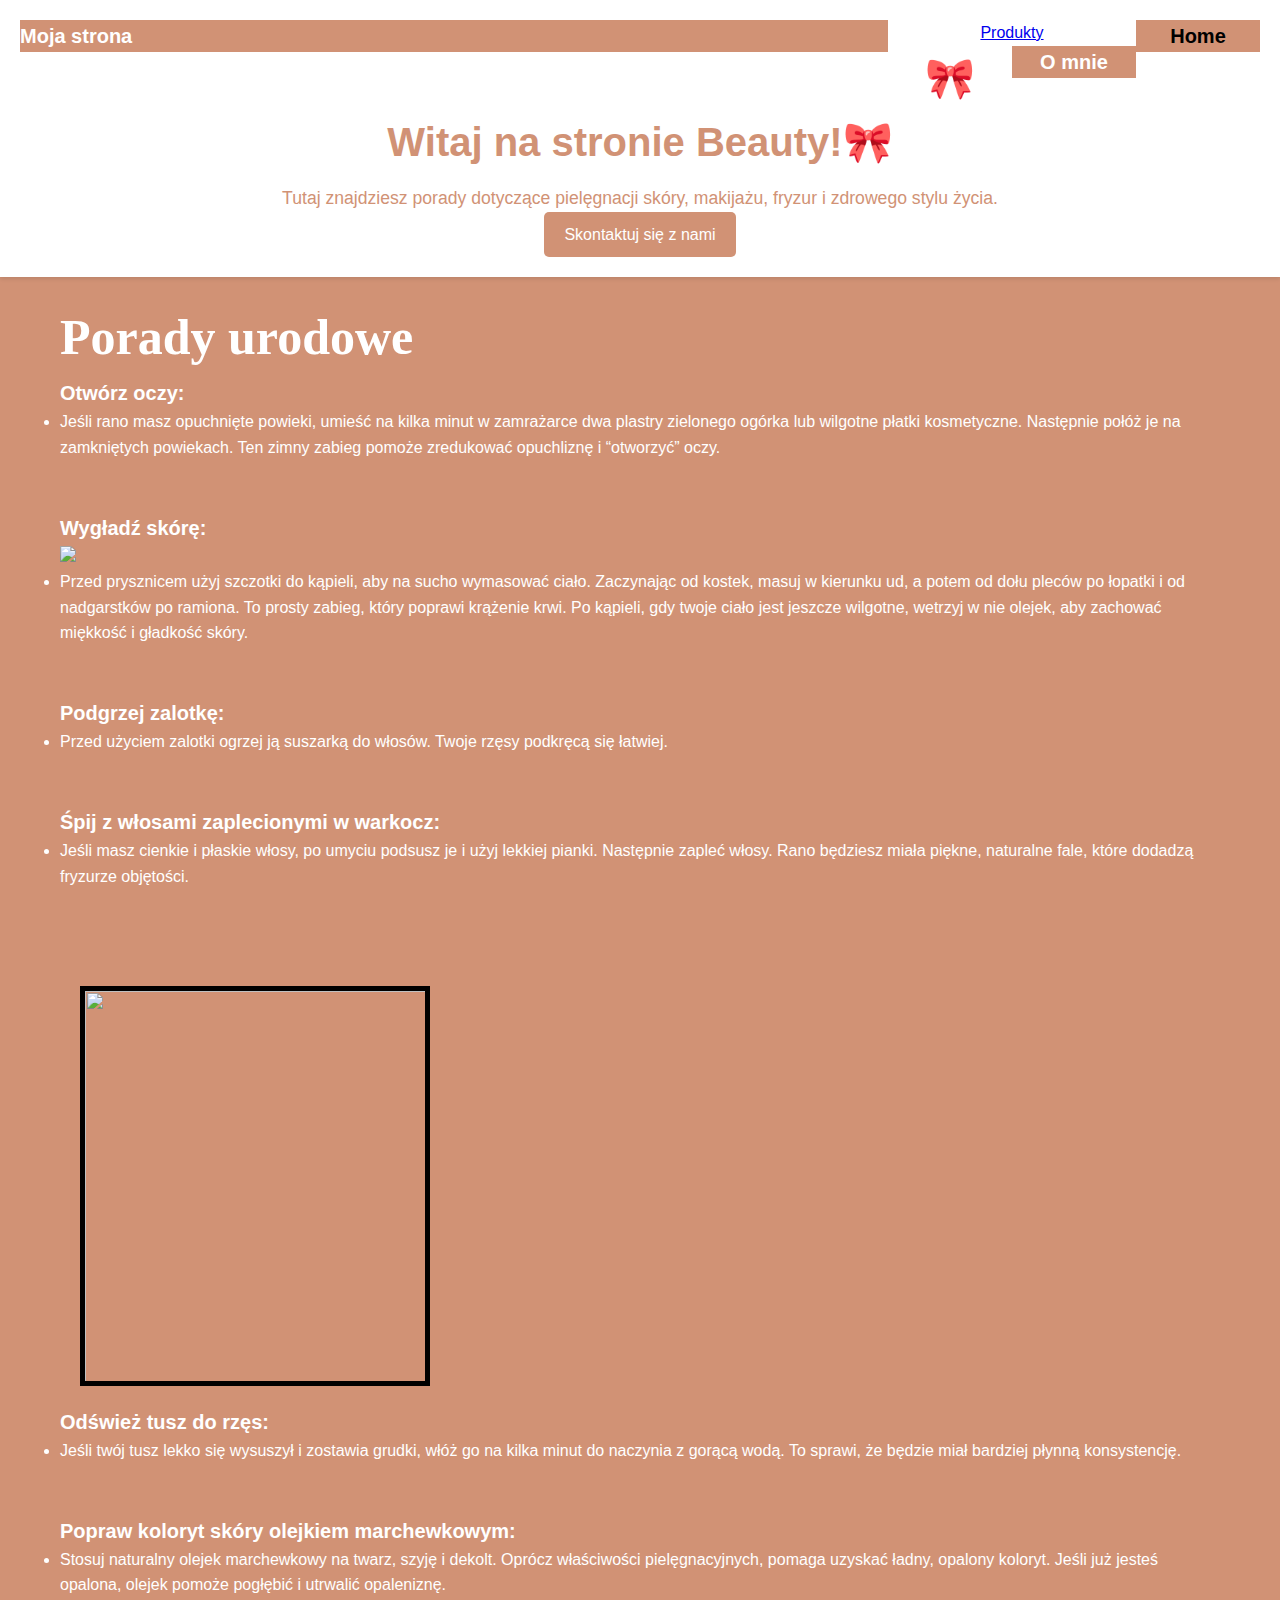
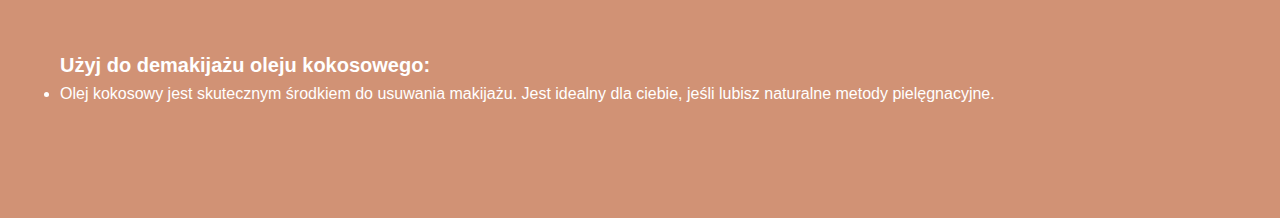
==== index.html @ d46c9d3c "index.html" ====
<!DOCTYPE html>
<html lang="pl">
<head>
	<link rel="icon" href="kwiat.png" type="image/x-icon">
    <meta charset="UTF-8">
    <meta name="viewport" content="width=device-width, initial-scale=1.0">
    <title>Beauty</title>
    <style>

        * {
            margin: 0;
            padding: 0;
            box-sizing: border-box;
        }

 
        body {
            font-family: Arial, sans-serif;
            background-color: #D19275;
            color: white;
            line-height: 1.6;
        }

        .container {
            max-width: 1200px;
            margin: 0 auto;
            padding: 20px;
        }

        header {
            background-color: white ;
			color: #D19275;
            padding: 20px;
            text-align: center;
            box-shadow: 0 2px 4px rgba(0, 0, 0, 0.1);
        }

        h1 {
            font-size: 2.5rem;
            margin-bottom: 10px;
        }

        p {
            font-size: 1.1rem;
            color: #D19275;
        }

        .cta-button {
            display: inline-block;
            padding: 10px 20px;
            background-color: #D19275;
            color: #fff;
            text-decoration: none;
            border-radius: 5px;
            transition: background-color 0.3s ease;
        }

        .cta-button:hover {
            background-color: #e74c3c;
        }

 
        .section {
            margin-bottom: 40px;
        }        }
		p.q {
            font-size: 1.1rem;
            color: white;
        }
#x {
	background-color:#D19275;
	color: BLACK;
	width: 10%;
	height: 30%;
	float:right;
	font-size: 20px;
}
#z {
	background-color: #D19275;
	color: white;
	width: 10%;
	height: 30%;
	float:right;
	font-size: 20px;
}#c {
	background-color: #D19275;
	color: white;
	width: 10%;
	height: 30%;
	float:right;
	font-size: 20px;
}
#v {
	background-color: #D19275;
	color: white;
	width:70%;
	height:30%;
	float:left;
	text-align: left;
	font-size: 20px;
}
#f
	    background-color: #D19275;
	color: white;
	width:10%;
	height:30%;
	float:right;
	text-align: left;
	font-size: 20px;
	    }
img{
	width:600px;
	height:300px;
	float: right;
	margin: 20px;
	border: 5px solid black;
}
.h2 {
	font-size: 50px;
	font-family: Brush Script MT, Brush Script Std, cursive;
}
ul {
 font-weight: bold;
 font-size: 20px;
}
img.d {
	width:350px;
	height:400px;
	float: letf;
	margin: 20px;
	border: 5px solid black;
}
    </style>
</head>
<body>
    <header>
	<div id="v"><b>Moja strona</b></div>
	<div id="x"><b>Home</b></div>
	<a href="Produkty.html"><div id="f">Produkty</div></a>
<a href="hello1.html"><div id="z"><b>O mnie</b></div></a>
        <h1>🎀Witaj na stronie Beauty!🎀</h1>
        <p>Tutaj znajdziesz porady dotyczące pielęgnacji skóry, makijażu, fryzur i zdrowego stylu życia.</p>
        <a href="hello2.html" class="cta-button">Skontaktuj się z nami</a>
    </header>

    <div class="container">
        <section class="section" id="porady">
            <h2 class="h2">Porady urodowe </h2>
          <ul>
			Otwórz oczy:</ul>
			<li>Jeśli rano masz opuchnięte powieki, umieść na kilka minut w zamrażarce dwa plastry zielonego ogórka lub wilgotne płatki kosmetyczne. Następnie połóż je na zamkniętych powiekach. Ten zimny zabieg pomoże zredukować opuchliznę i “otworzyć” oczy.</li>
		  <br><br>
		  
		  
		  
		  
		  <ul>Wygładź skórę:</ul>
		    <img src="uroda.png">
		  <li>Przed prysznicem użyj szczotki do kąpieli, aby na sucho wymasować ciało. Zaczynając od kostek, masuj w kierunku ud, a potem od dołu pleców po łopatki i od nadgarstków po ramiona. To prosty zabieg, który poprawi krążenie krwi. Po kąpieli, gdy twoje ciało jest jeszcze wilgotne, wetrzyj w nie olejek, aby zachować miękkość i gładkość skóry.</li>
		  <br><br>
		  
		  
		  
		  <ul>Podgrzej zalotkę:</ul>
		  
		  <li>Przed użyciem zalotki ogrzej ją suszarką do włosów. Twoje rzęsy podkręcą się łatwiej.</li>
		  <br><br>
		  
		  <ul>Śpij z włosami zaplecionymi w warkocz:</ul>
		  
		  <li>Jeśli masz cienkie i płaskie włosy, po umyciu podsusz je i użyj lekkiej pianki. Następnie zapleć włosy. Rano będziesz miała piękne, naturalne fale, które dodadzą fryzurze objętości.</li>
		  <br><br><br>
		  
		  <img class="d" src="mordka.jpg">
		  
		  <ul>Odśwież tusz do rzęs:</ul>
		  
		  <li>Jeśli twój tusz lekko się wysuszył i zostawia grudki, włóż go na kilka minut do naczynia z gorącą wodą. To sprawi, że będzie miał bardziej płynną konsystencję.</li>
		  <br><br>
		  
		  <ul>Popraw koloryt skóry olejkiem marchewkowym:</ul>
		  
		  <li>Stosuj naturalny olejek marchewkowy na twarz, szyję i dekolt. Oprócz właściwości pielęgnacyjnych, pomaga uzyskać ładny, opalony koloryt. Jeśli już jesteś opalona, olejek pomoże pogłębić i utrwalić opaleniznę.</li>
		  <br><br>
		  
		  <ul>Użyj do demakijażu oleju kokosowego:</ul>
		  
		  <li>Olej kokosowy jest skutecznym środkiem do usuwania makijażu. Jest idealny dla ciebie, jeśli lubisz naturalne metody pielęgnacyjne.</li>
		  <br><br>
		  
        </section>
        
    </div>
</body>
</html>
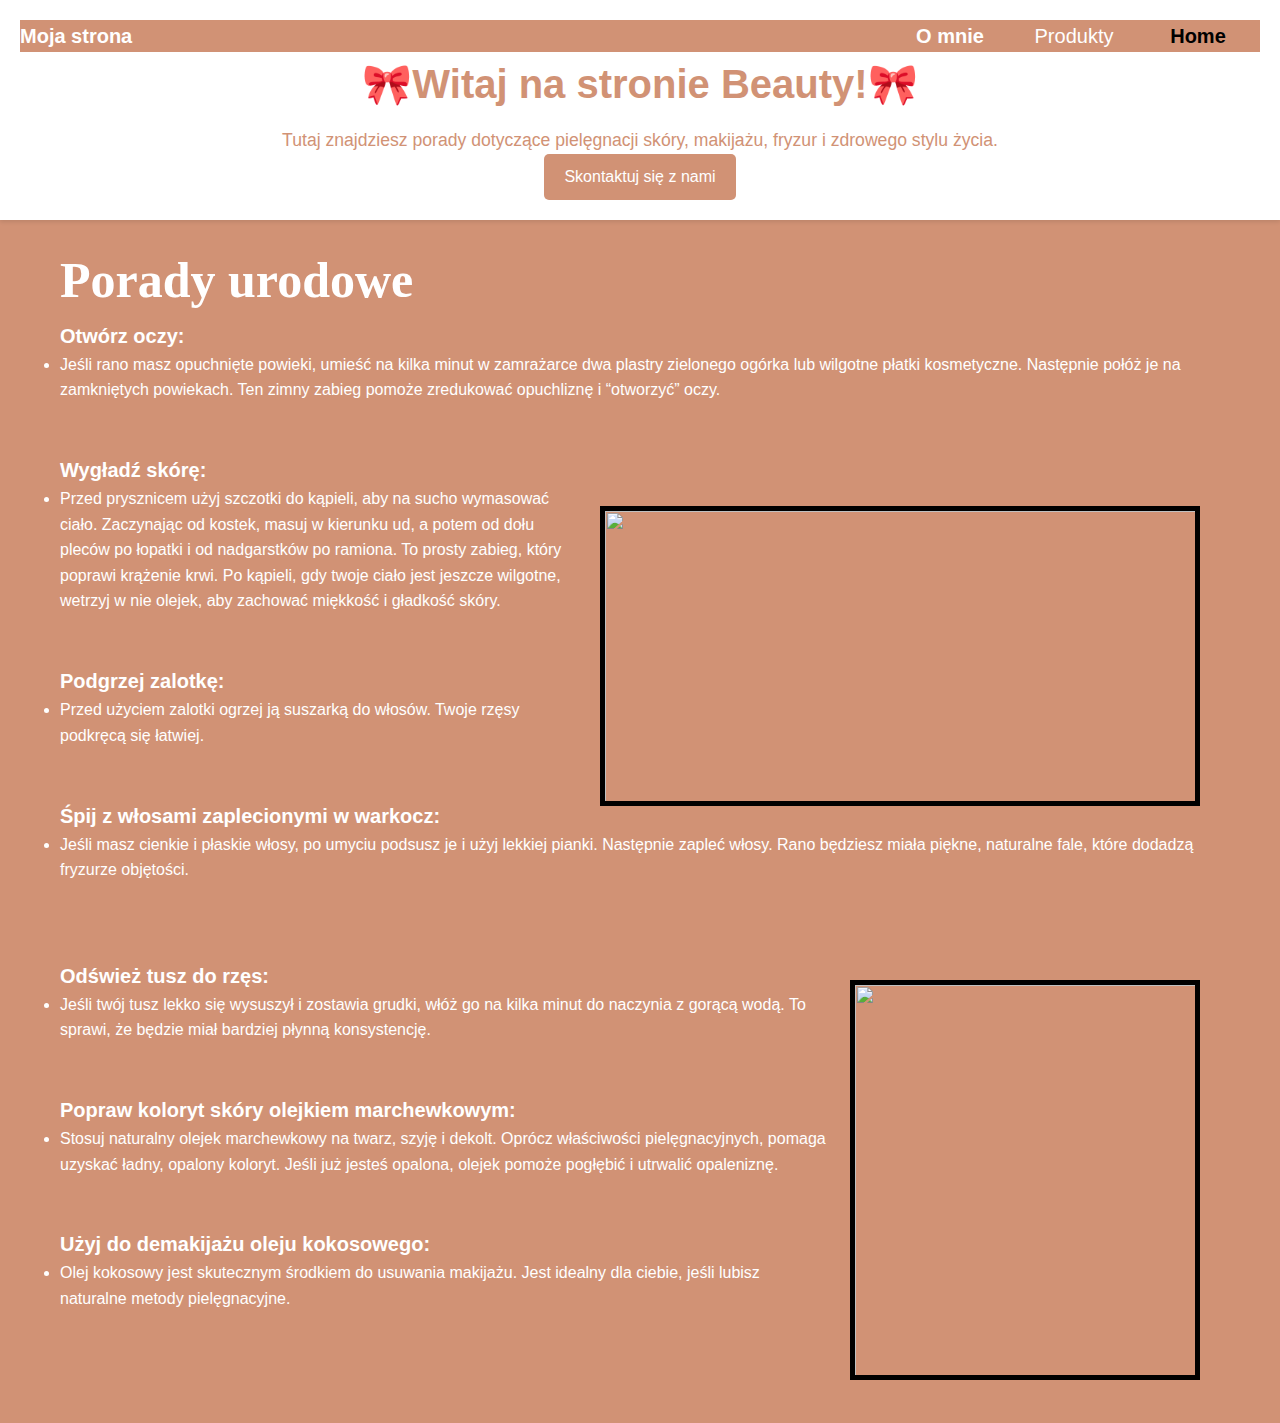
==== commit 92365f33: "index.html" ====
--- a/index.html
+++ b/index.html
@@ -82,13 +82,6 @@
 	height: 30%;
 	float:right;
 	font-size: 20px;
-}#c {
-	background-color: #D19275;
-	color: white;
-	width: 10%;
-	height: 30%;
-	float:right;
-	font-size: 20px;
 }
 #v {
 	background-color: #D19275;
@@ -99,15 +92,14 @@
 	text-align: left;
 	font-size: 20px;
 }
-#f
-	    background-color: #D19275;
+#n{
+	background-color: #D19275;
 	color: white;
-	width:10%;
-	height:30%;
+	width: 10%;
+	height: 30%;
 	float:right;
-	text-align: left;
 	font-size: 20px;
-	    }
+}
 img{
 	width:600px;
 	height:300px;
@@ -136,7 +128,7 @@
     <header>
 	<div id="v"><b>Moja strona</b></div>
 	<div id="x"><b>Home</b></div>
-	<a href="Produkty.html"><div id="f">Produkty</div></a>
+	<a href="Produkty.html"><div id="n">Produkty</div></a>
 <a href="hello1.html"><div id="z"><b>O mnie</b></div></a>
         <h1>🎀Witaj na stronie Beauty!🎀</h1>
         <p>Tutaj znajdziesz porady dotyczące pielęgnacji skóry, makijażu, fryzur i zdrowego stylu życia.</p>
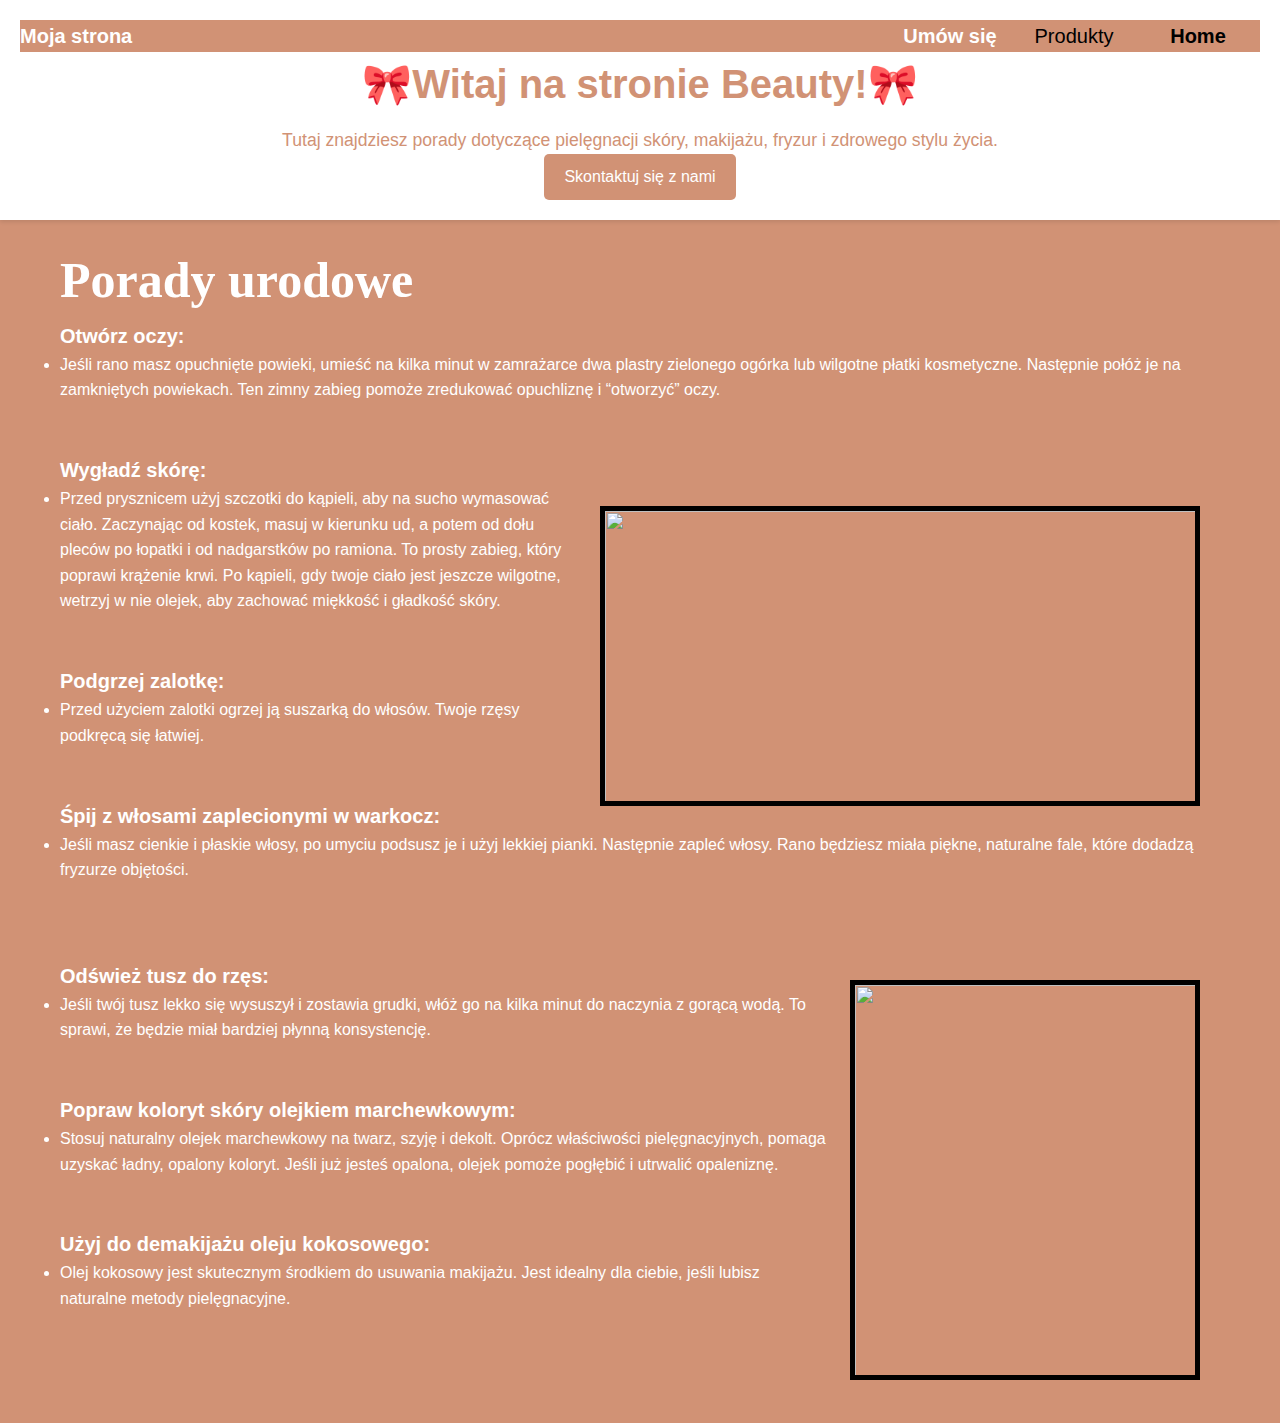
==== commit ac0d8248: "Update index.html" ====
--- a/index.html
+++ b/index.html
@@ -62,8 +62,8 @@
  
         .section {
             margin-bottom: 40px;
-        }        }
-		p.q {
+     }
+	p.q {
             font-size: 1.1rem;
             color: white;
         }
@@ -74,6 +74,7 @@
 	height: 30%;
 	float:right;
 	font-size: 20px;
+	 font-family: Arial, sans-serif;
 }
 #z {
 	background-color: #D19275;
@@ -82,6 +83,7 @@
 	height: 30%;
 	float:right;
 	font-size: 20px;
+	 font-family: Arial, sans-serif;
 }
 #v {
 	background-color: #D19275;
@@ -91,14 +93,16 @@
 	float:left;
 	text-align: left;
 	font-size: 20px;
+	 font-family: Arial, sans-serif;
 }
 #n{
 	background-color: #D19275;
-	color: white;
+	color: black;
 	width: 10%;
 	height: 30%;
 	float:right;
 	font-size: 20px;
+	 font-family: Arial, sans-serif;
 }
 img{
 	width:600px;
@@ -129,7 +133,7 @@
 	<div id="v"><b>Moja strona</b></div>
 	<div id="x"><b>Home</b></div>
 	<a href="Produkty.html"><div id="n">Produkty</div></a>
-<a href="hello1.html"><div id="z"><b>O mnie</b></div></a>
+<a href="hello1.html"><div id="z"><b>Umów się</b></div></a>
         <h1>🎀Witaj na stronie Beauty!🎀</h1>
         <p>Tutaj znajdziesz porady dotyczące pielęgnacji skóry, makijażu, fryzur i zdrowego stylu życia.</p>
         <a href="hello2.html" class="cta-button">Skontaktuj się z nami</a>
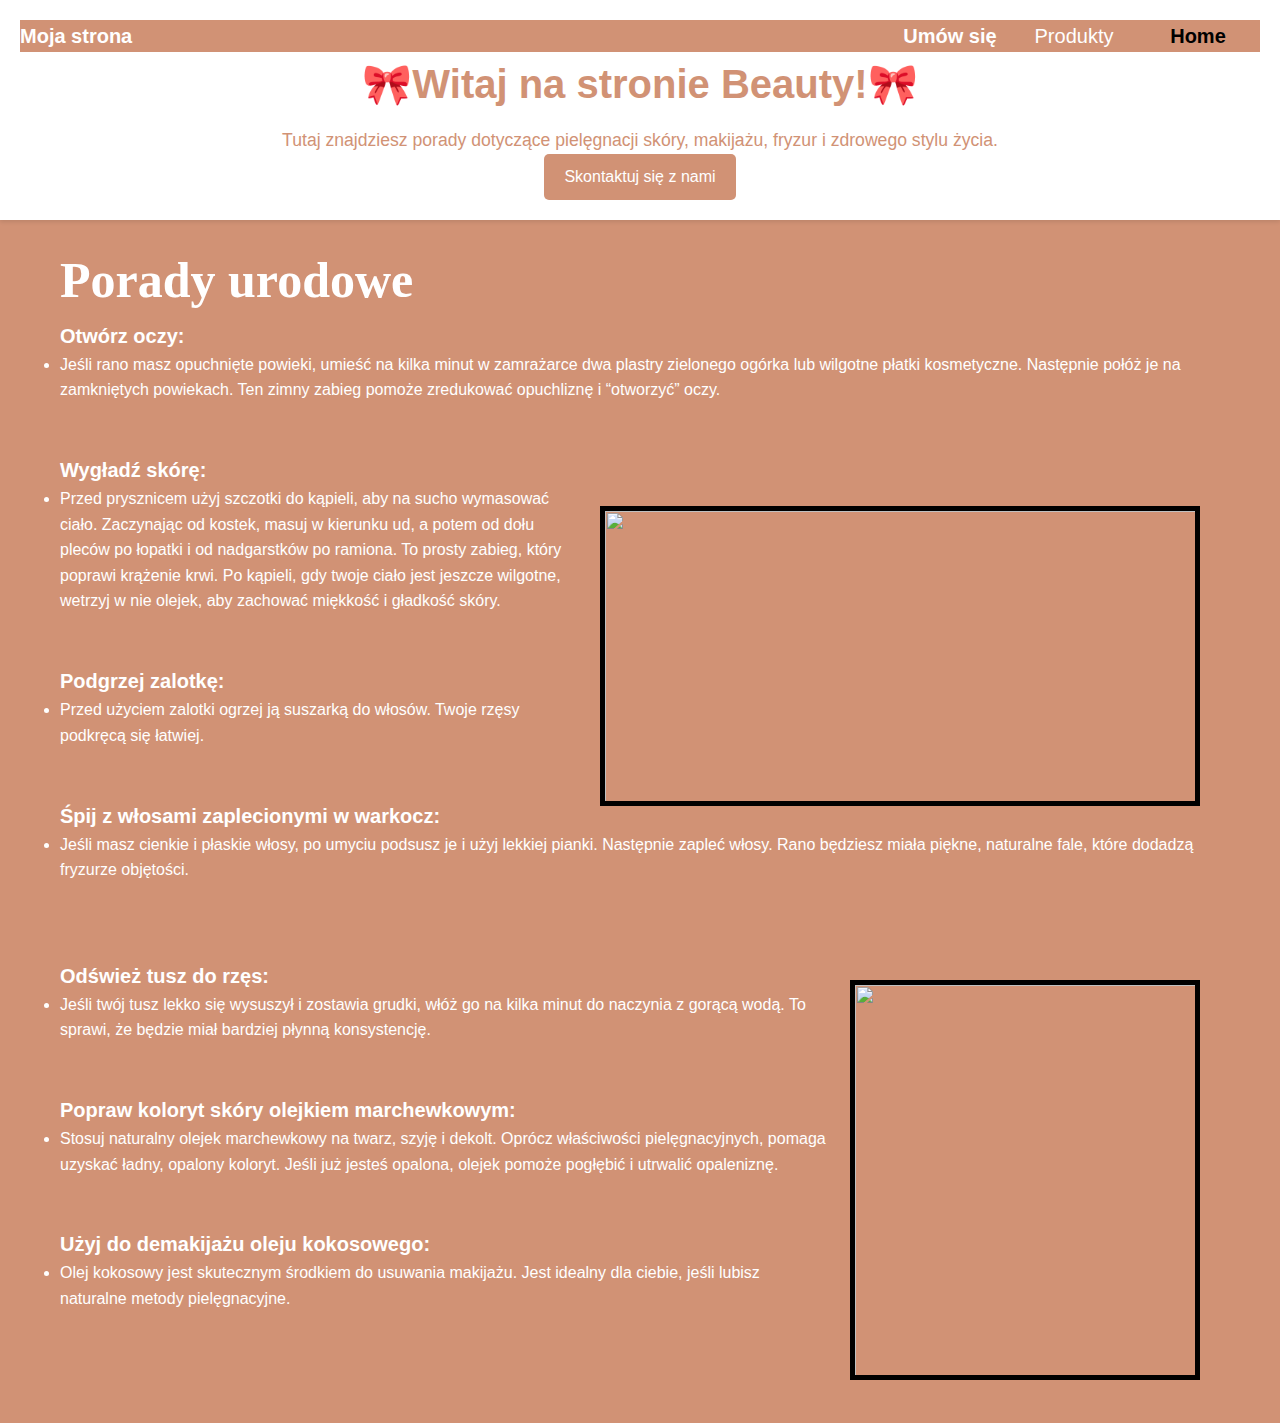
==== commit d7125d0e: "Update index.html" ====
--- a/index.html
+++ b/index.html
@@ -97,7 +97,7 @@
 }
 #n{
 	background-color: #D19275;
-	color: black;
+	color: white;
 	width: 10%;
 	height: 30%;
 	float:right;
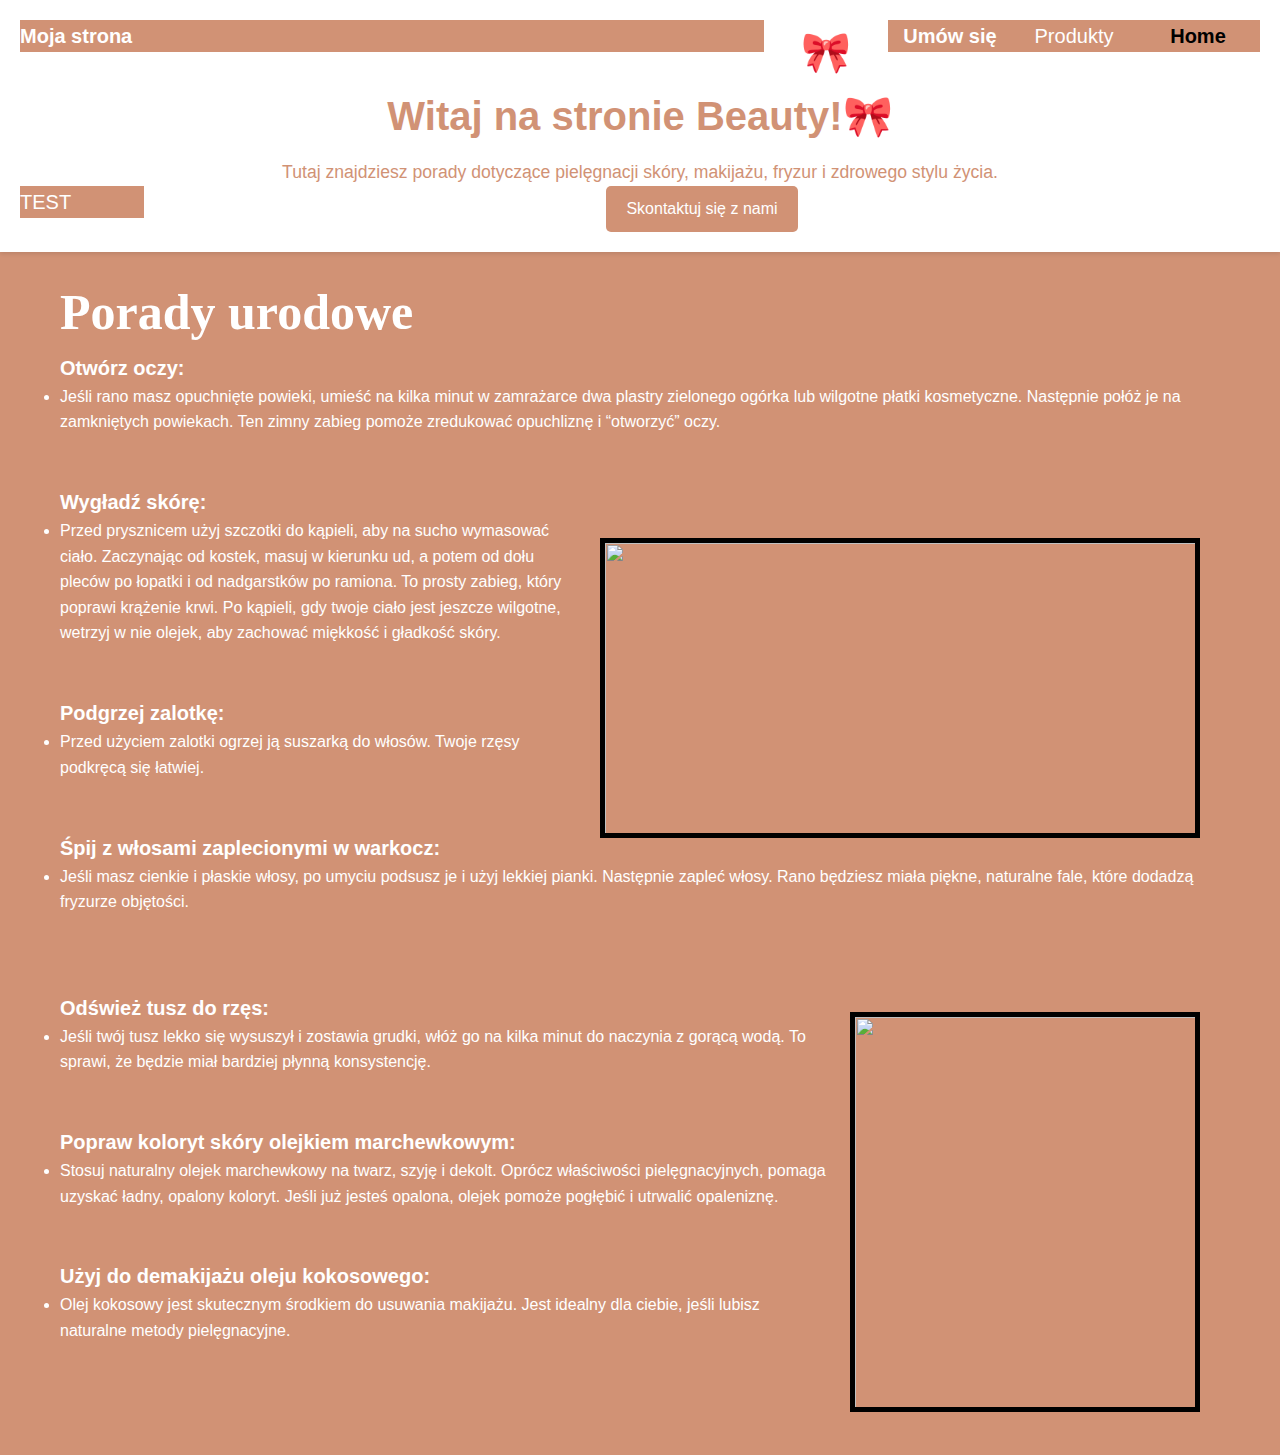
==== commit 33cf4983: "index.html" ====
--- a/index.html
+++ b/index.html
@@ -88,7 +88,17 @@
 #v {
 	background-color: #D19275;
 	color: white;
-	width:70%;
+	width:60%;
+	height:30%;
+	float:left;
+	text-align: left;
+	font-size: 20px;
+	 font-family: Arial, sans-serif;
+}
+#test {
+	background-color: #D19275;
+	color: white;
+	width:10%;
 	height:30%;
 	float:left;
 	text-align: left;
@@ -137,6 +147,7 @@
         <h1>🎀Witaj na stronie Beauty!🎀</h1>
         <p>Tutaj znajdziesz porady dotyczące pielęgnacji skóry, makijażu, fryzur i zdrowego stylu życia.</p>
         <a href="hello2.html" class="cta-button">Skontaktuj się z nami</a>
+	    <div id="test"> TEST</div></div>
     </header>
 
     <div class="container">
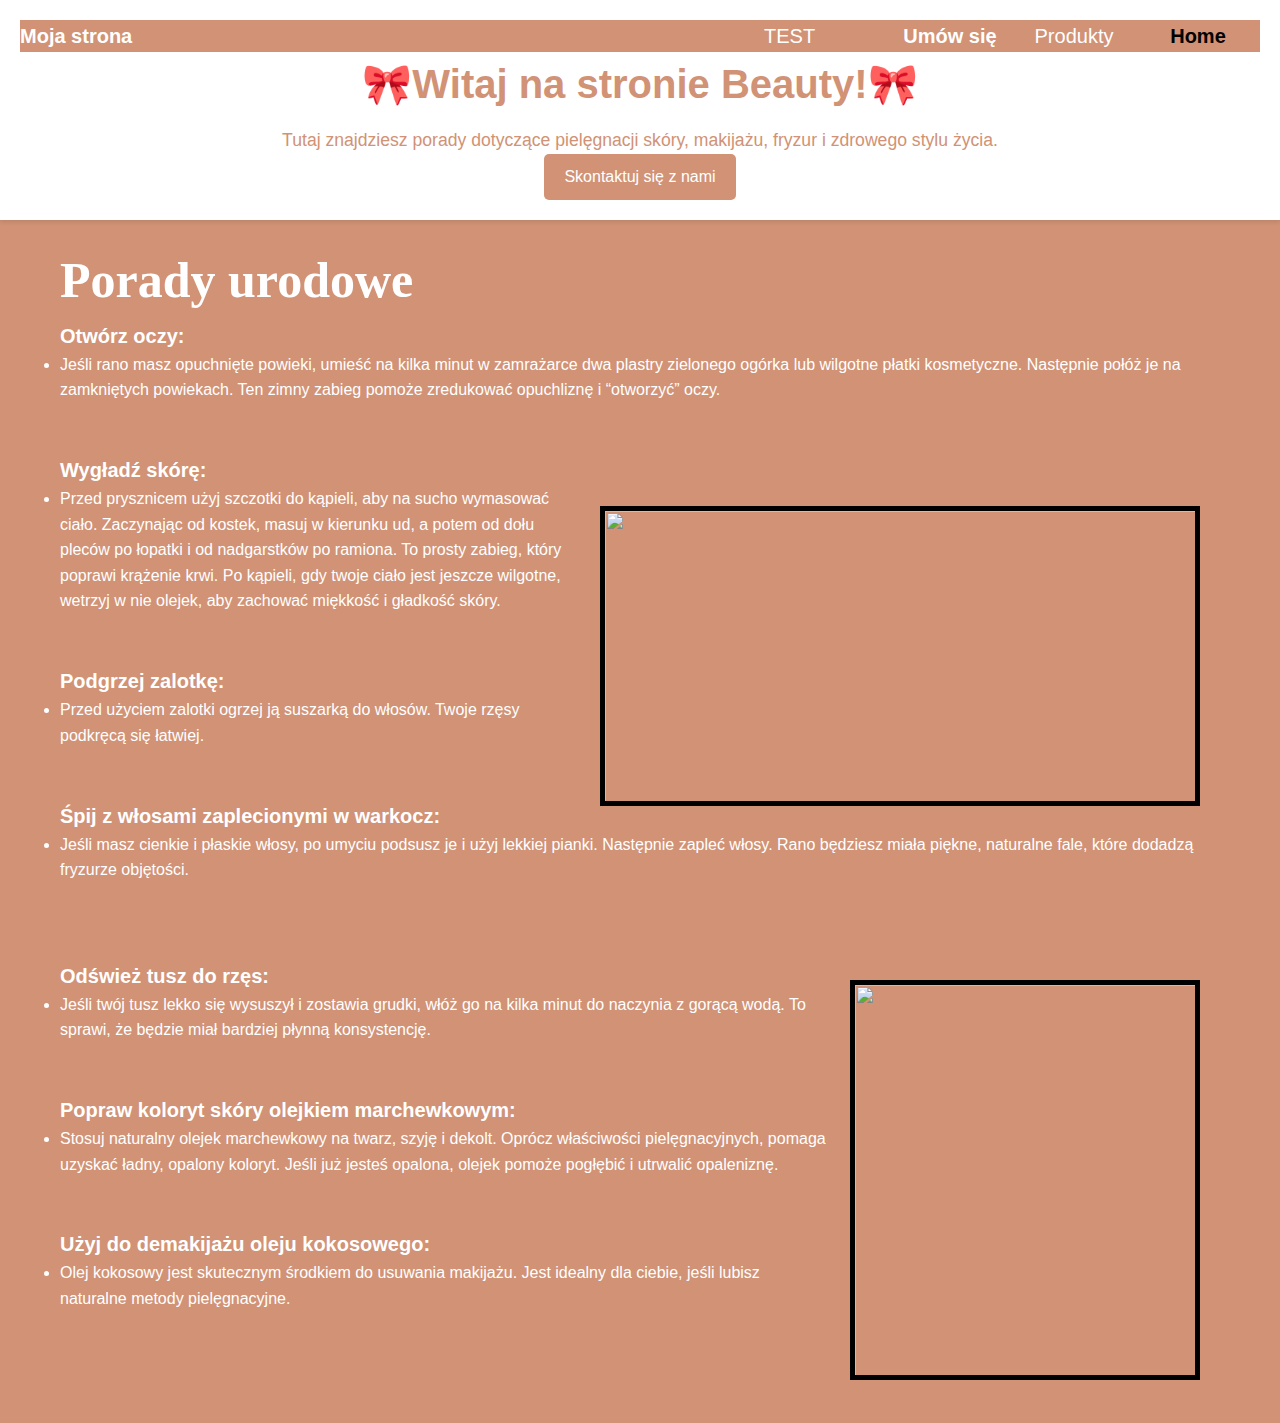
==== commit f394fb39: "index.html" ====
--- a/index.html
+++ b/index.html
@@ -142,12 +142,13 @@
     <header>
 	<div id="v"><b>Moja strona</b></div>
 	<div id="x"><b>Home</b></div>
+	        <div id="test"> TEST</div></div>
 	<a href="Produkty.html"><div id="n">Produkty</div></a>
 <a href="hello1.html"><div id="z"><b>Umów się</b></div></a>
         <h1>🎀Witaj na stronie Beauty!🎀</h1>
         <p>Tutaj znajdziesz porady dotyczące pielęgnacji skóry, makijażu, fryzur i zdrowego stylu życia.</p>
         <a href="hello2.html" class="cta-button">Skontaktuj się z nami</a>
-	    <div id="test"> TEST</div></div>
+	
     </header>
 
     <div class="container">
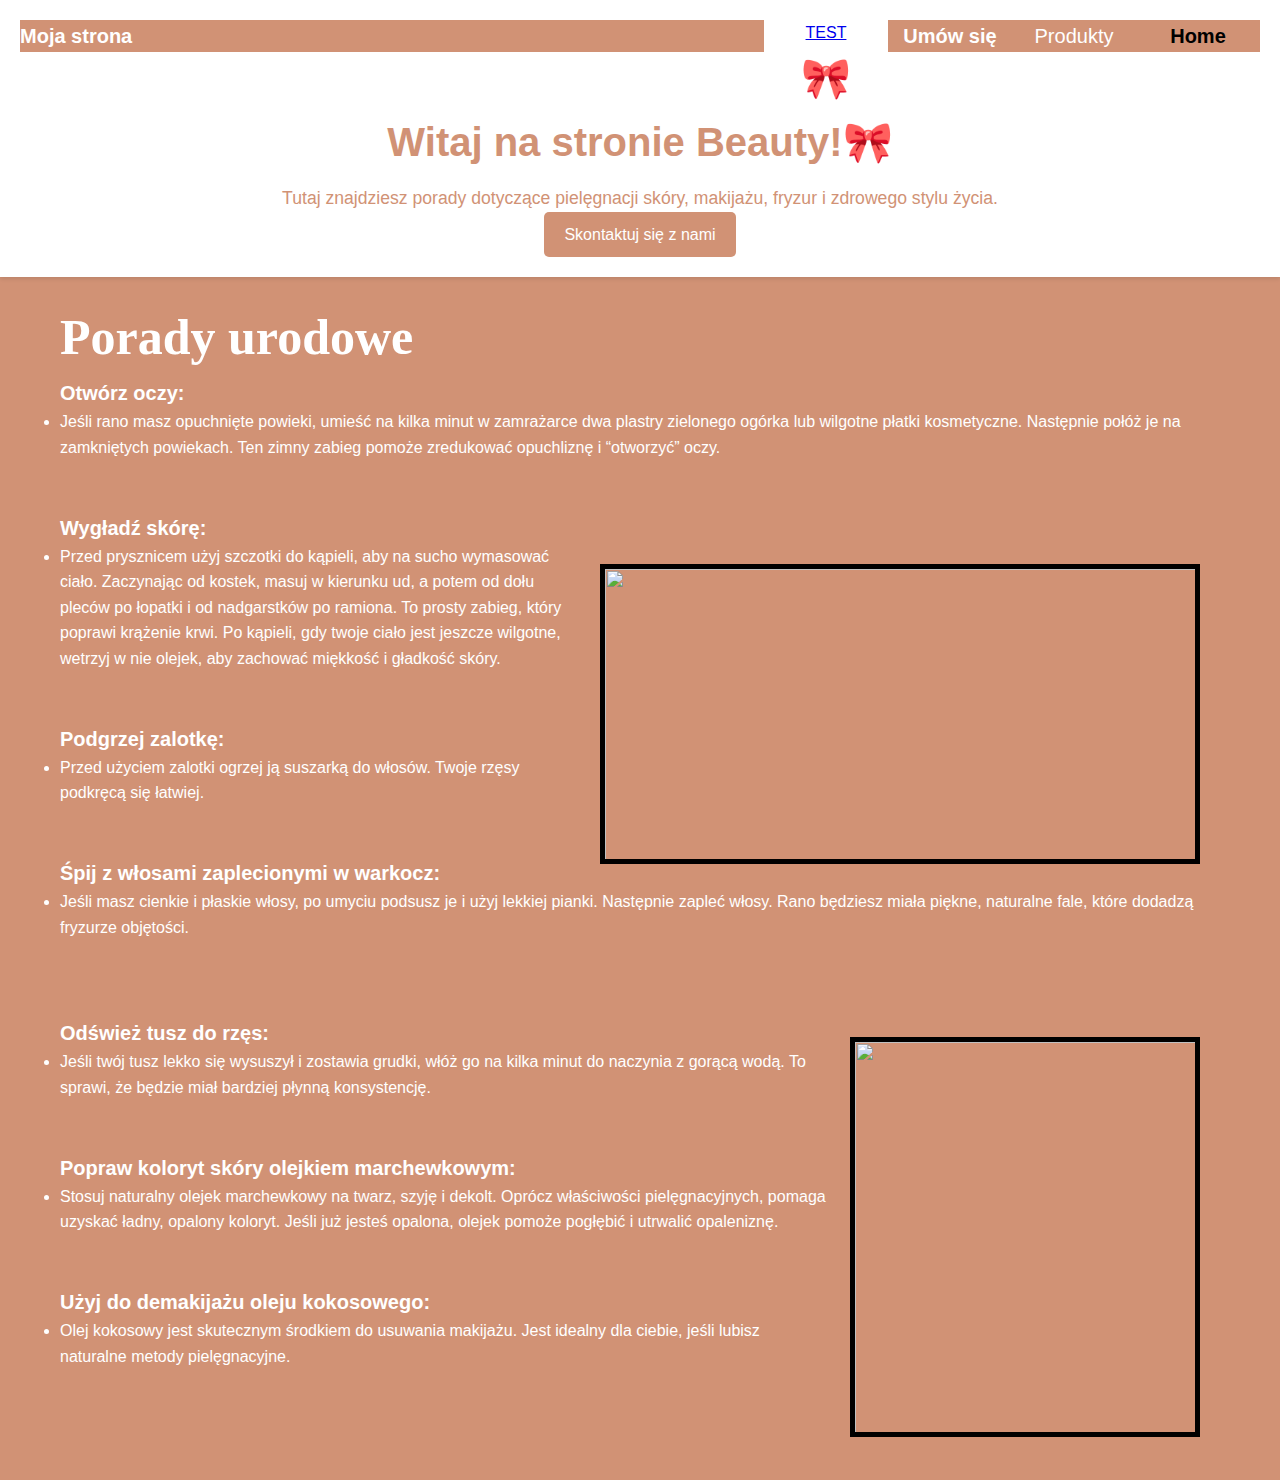
==== commit 3ca3e867: "index.html" ====
--- a/index.html
+++ b/index.html
@@ -98,10 +98,9 @@
 #test {
 	background-color: #D19275;
 	color: white;
-	width:10%;
-	height:30%;
-	float:left;
-	text-align: left;
+	width: 10%;
+	height: 30%;
+	float:right;
 	font-size: 20px;
 	 font-family: Arial, sans-serif;
 }
@@ -142,7 +141,8 @@
     <header>
 	<div id="v"><b>Moja strona</b></div>
 	<div id="x"><b>Home</b></div>
-	        <div id="test"> TEST</div></div>
+	       <a href="kalkulator.html><div id="test">TEST</div></a>
+	       </div>
 	<a href="Produkty.html"><div id="n">Produkty</div></a>
 <a href="hello1.html"><div id="z"><b>Umów się</b></div></a>
         <h1>🎀Witaj na stronie Beauty!🎀</h1>
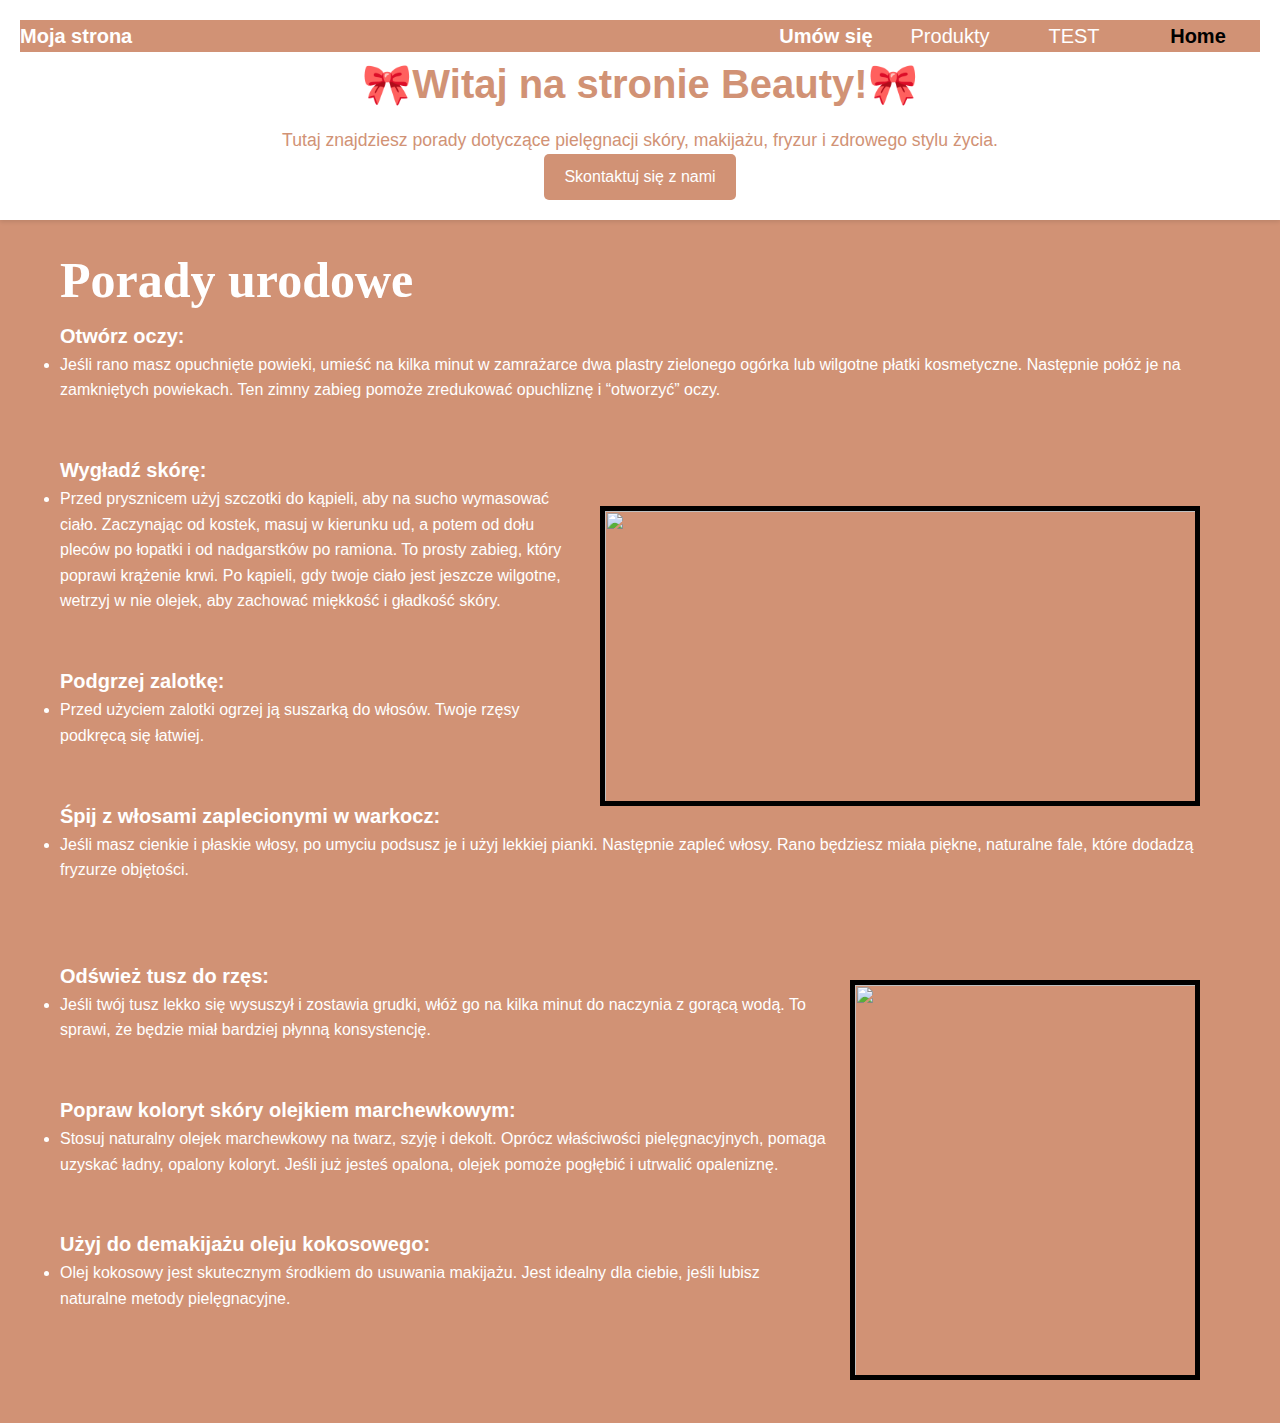
==== commit d2911cd8: "index.html" ====
--- a/index.html
+++ b/index.html
@@ -141,7 +141,7 @@
     <header>
 	<div id="v"><b>Moja strona</b></div>
 	<div id="x"><b>Home</b></div>
-	       <a href="kalkulator.html><div id="test">TEST</div></a>
+	       <a href="kalkulator.html"><div id="test">TEST</div></a>
 	       </div>
 	<a href="Produkty.html"><div id="n">Produkty</div></a>
 <a href="hello1.html"><div id="z"><b>Umów się</b></div></a>
